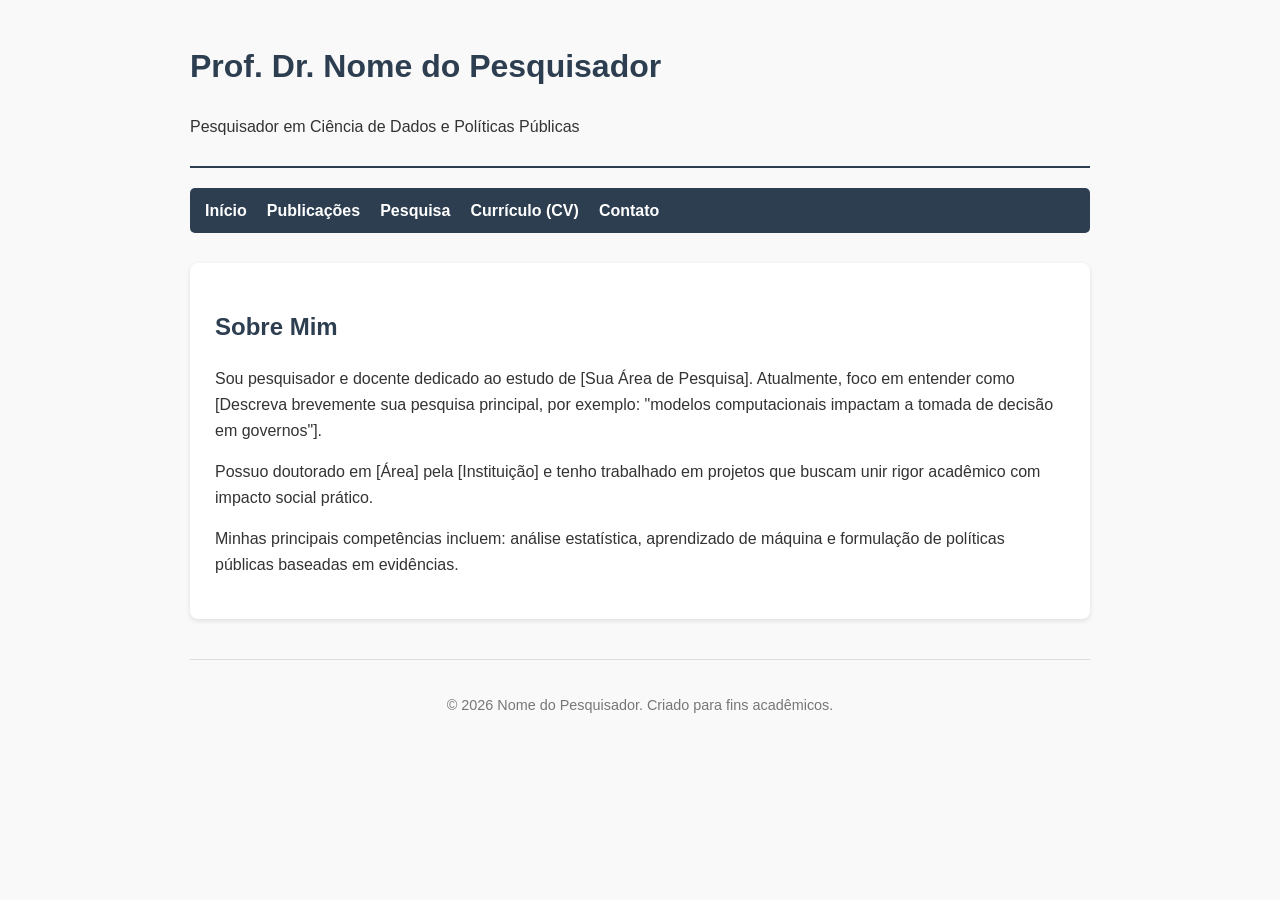
==== index.html @ ebd6104e "academic website" ====
<!DOCTYPE html>
<html lang="pt-br">
<head>
    <meta charset="UTF-8">
    <meta name="viewport" content="width=device-width, initial-scale=1.0">
    <title>Início | Pesquisador Acadêmico</title>
    <link rel="stylesheet" href="style.css">
</head>
<body>
    <header>
        <h1>Prof. Dr. Nome do Pesquisador</h1>
        <p>Pesquisador em Ciência de Dados e Políticas Públicas</p>
    </header>

    <nav>
        <ul>
            <li><a href="index.html">Início</a></li>
            <li><a href="publications.html">Publicações</a></li>
            <li><a href="research.html">Pesquisa</a></li>
            <li><a href="cv.html">Currículo (CV)</a></li>
            <li><a href="contact.html">Contato</a></li>
        </ul>
    </nav>

    <section>
        <h2>Sobre Mim</h2>
        <p>Sou pesquisador e docente dedicado ao estudo de [Sua Área de Pesquisa]. Atualmente, foco em entender como [Descreva brevemente sua pesquisa principal, por exemplo: "modelos computacionais impactam a tomada de decisão em governos"].</p>
        <p>Possuo doutorado em [Área] pela [Instituição] e tenho trabalhado em projetos que buscam unir rigor acadêmico com impacto social prático.</p>
        <p>Minhas principais competências incluem: análise estatística, aprendizado de máquina e formulação de políticas públicas baseadas em evidências.</p>
    </section>

    <footer>
        <p>&copy; 2026 Nome do Pesquisador. Criado para fins acadêmicos.</p>
    </footer>
</body>
</html>
---- style.css ----
/* Global Styles */
body {
    font-family: 'Segoe UI', Tahoma, Geneva, Verdana, sans-serif;
    line-height: 1.6;
    color: #333;
    max-width: 900px;
    margin: 0 auto;
    padding: 20px;
    background-color: #f9f9f9;
}

header {
    border-bottom: 2px solid #2c3e50;
    margin-bottom: 20px;
    padding-bottom: 10px;
}

h1, h2, h3 {
    color: #2c3e50;
}

/* Navigation */
nav {
    margin-bottom: 30px;
}

nav ul {
    list-style: none;
    padding: 0;
    display: flex;
    gap: 20px;
    background: #2c3e50;
    padding: 10px 15px;
    border-radius: 5px;
}

nav ul li a {
    text-decoration: none;
    color: white;
    font-weight: bold;
}

nav ul li a:hover {
    color: #3498db;
}

/* Content Layout */
section {
    background: white;
    padding: 25px;
    border-radius: 8px;
    box-shadow: 0 2px 5px rgba(0,0,0,0.1);
    margin-bottom: 20px;
}

footer {
    text-align: center;
    font-size: 0.9em;
    color: #777;
    margin-top: 40px;
    border-top: 1px solid #ddd;
    padding-top: 20px;
}

/* Lists and Links */
.pub-list, .research-list {
    padding-left: 20px;
}

.pub-item {
    margin-bottom: 15px;
}

.pub-title {
    font-weight: bold;
    display: block;
}

/* Form Styling */
.contact-form div {
    margin-bottom: 15px;
}

.contact-form label {
    display: block;
    margin-bottom: 5px;
}

.contact-form input, .contact-form textarea {
    width: 100%;
    padding: 8px;
    border: 1px solid #ddd;
    border-radius: 4px;
}

.contact-form button {
    background: #2c3e50;
    color: white;
    padding: 10px 20px;
    border: none;
    border-radius: 4px;
    cursor: pointer;
}

.contact-form button:hover {
    background: #34495e;
}
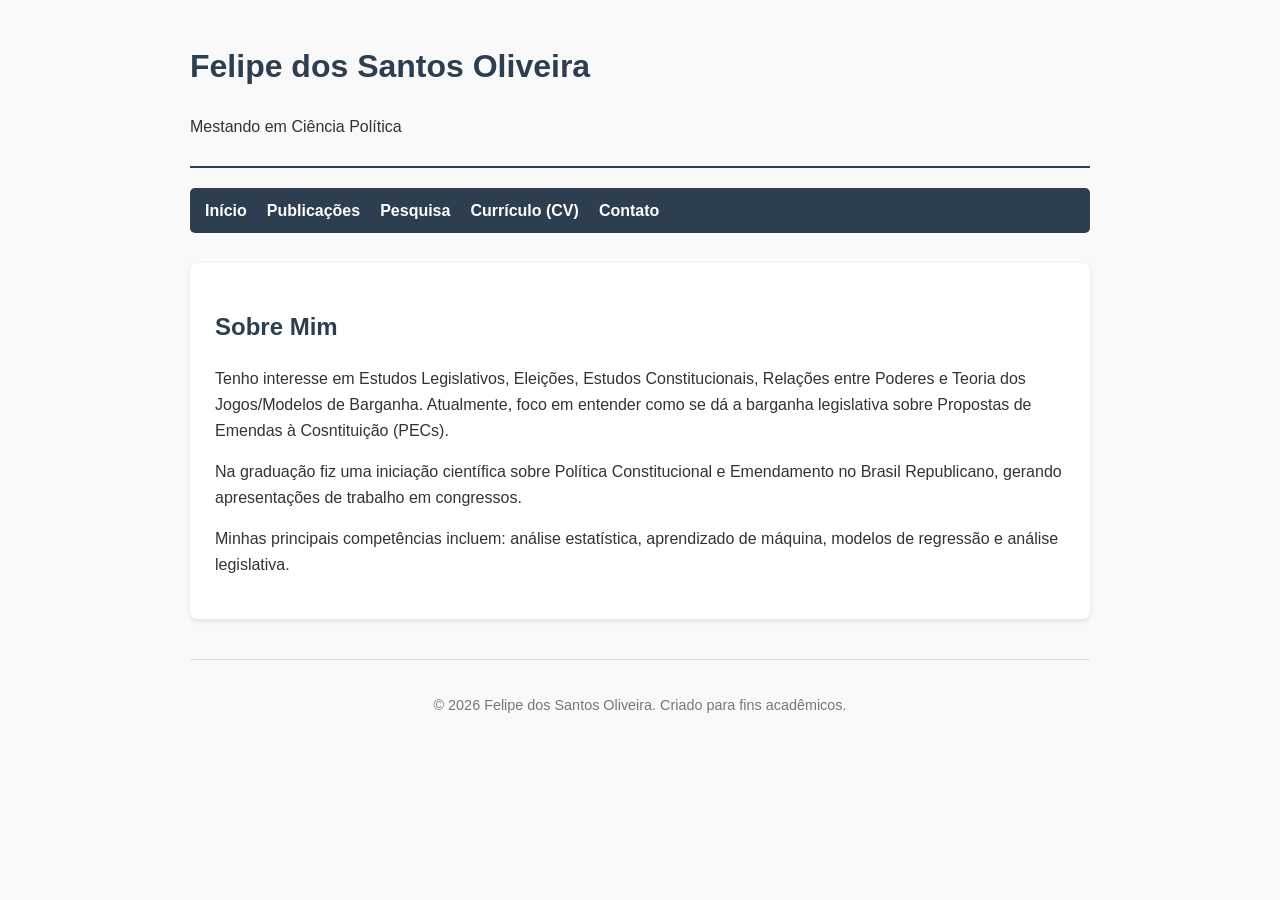
==== commit 9781e6ac: "Update researcher details in index.html" ====
--- a/index.html
+++ b/index.html
@@ -8,8 +8,8 @@
 </head>
 <body>
     <header>
-        <h1>Prof. Dr. Nome do Pesquisador</h1>
-        <p>Pesquisador em Ciência de Dados e Políticas Públicas</p>
+        <h1>Felipe dos Santos Oliveira</h1>
+        <p>Mestando em Ciência Política</p>
     </header>
 
     <nav>
@@ -24,13 +24,13 @@
 
     <section>
         <h2>Sobre Mim</h2>
-        <p>Sou pesquisador e docente dedicado ao estudo de [Sua Área de Pesquisa]. Atualmente, foco em entender como [Descreva brevemente sua pesquisa principal, por exemplo: "modelos computacionais impactam a tomada de decisão em governos"].</p>
-        <p>Possuo doutorado em [Área] pela [Instituição] e tenho trabalhado em projetos que buscam unir rigor acadêmico com impacto social prático.</p>
-        <p>Minhas principais competências incluem: análise estatística, aprendizado de máquina e formulação de políticas públicas baseadas em evidências.</p>
+        <p>Tenho interesse em Estudos Legislativos, Eleições, Estudos Constitucionais, Relações entre Poderes e Teoria dos Jogos/Modelos de Barganha. Atualmente, foco em entender como se dá a barganha legislativa sobre Propostas de Emendas à Cosntituição (PECs).</p>
+        <p>Na graduação fiz uma iniciação científica sobre Política Constitucional e Emendamento no Brasil Republicano, gerando apresentações de trabalho em congressos.</p>
+        <p>Minhas principais competências incluem: análise estatística, aprendizado de máquina, modelos de regressão e análise legislativa.</p>
     </section>
 
     <footer>
-        <p>&copy; 2026 Nome do Pesquisador. Criado para fins acadêmicos.</p>
+        <p>&copy; 2026 Felipe dos Santos Oliveira. Criado para fins acadêmicos.</p>
     </footer>
 </body>
 </html>
